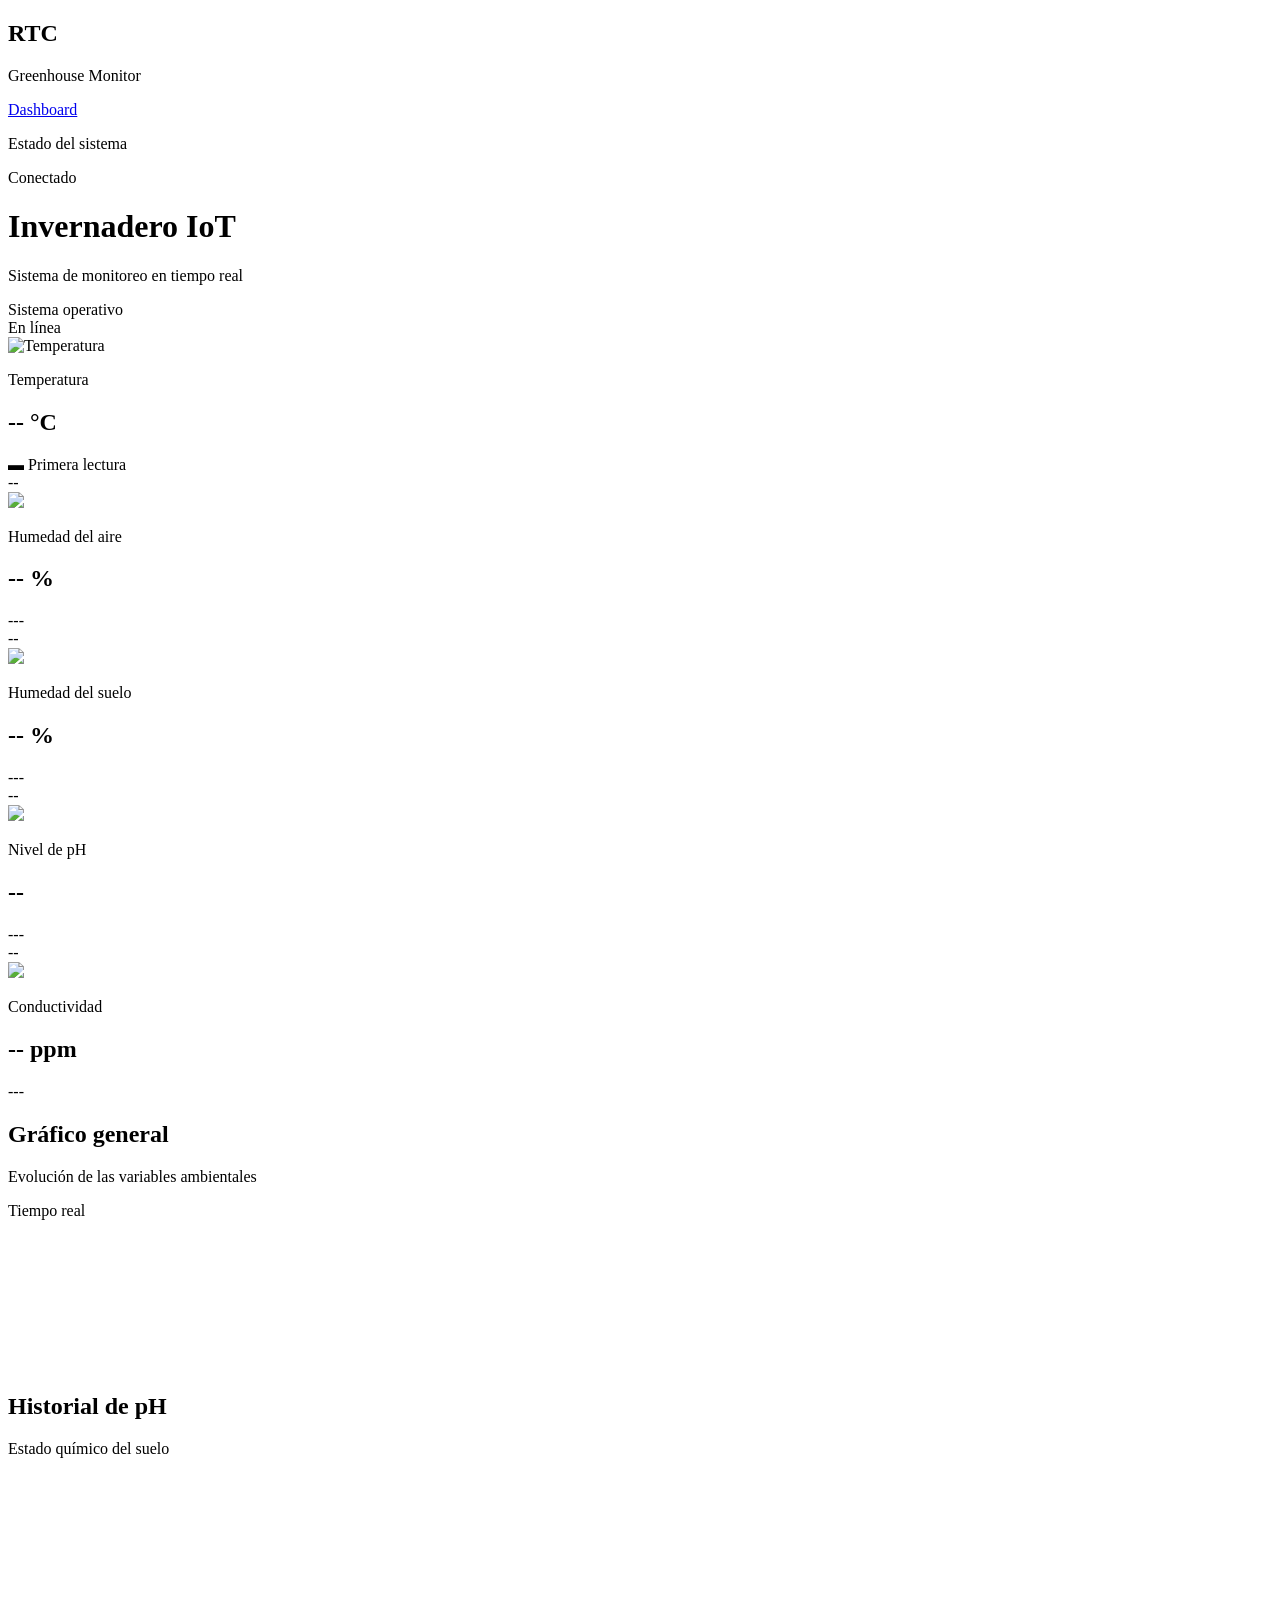
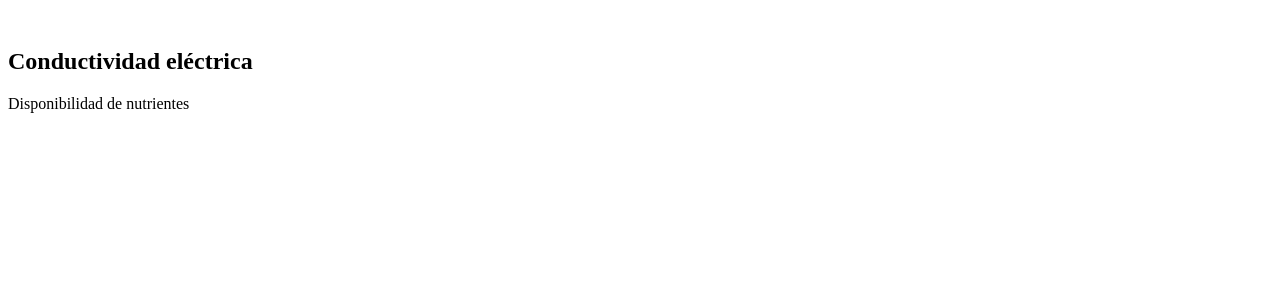
==== frontend/src/index.html @ 5aea33e4 "feat: integrate TDS monitoring and complete dashboard" ====
<!DOCTYPE html>
<html lang="es">

<head>

    <meta charset="UTF-8">

    <meta name="viewport" content="width=device-width, initial-scale=1.0">

    <title>Invernadero IoT</title>

    <link rel="stylesheet" href="/css/style.css">

    <script src="https://cdn.jsdelivr.net/npm/chart.js"></script>

</head>

<body>

    <div class="dashboard">

        <!-- ==========================================
             SIDEBAR
        =========================================== -->

        <aside class="sidebar">

            <div class="logo">

                <h1>RTC</h1>

                <p>Greenhouse Monitor</p>

            </div>

            <nav class="menu">

                <a href="#" class="menu-item active">

                    Dashboard

                </a>

            </nav>

            <div class="system-status">

                <p class="status-title">

                    Estado del sistema

                </p>

                <div class="status-online">

                    <span class="status-dot"></span>

                    <span>Conectado</span>

                </div>

            </div>

        </aside>

        <!-- ==========================================
             CONTENIDO PRINCIPAL
        =========================================== -->

        <main class="main-content">

            <!-- ======================================
                 TOPBAR
            ======================================= -->

            <header class="topbar">

                <div class="header-left">

                    <h1>Invernadero IoT</h1>

                    <p>Sistema de monitoreo en tiempo real</p>

                </div>

                <div class="header-right">

                    <div class="datetime">

                        <span id="fecha"></span>

                        <span id="hora"></span>

                    </div>

                    <div class="header-status">

                        <span class="status-dot"></span>

                        <span id="estado-texto">

                            Sistema operativo

                        </span>

                    </div>

                </div>

            </header>

            <!-- ======================================
                 CONTENIDO
            ======================================= -->

            <section class="content">

                <div class="kpi-grid">

                    <!-- ==============================
                         KPI TEMPERATURA
                    =============================== -->

                    <div 
						id="temp-card"
						
                    	class="kpi-card">

                        <div class="kpi-header">

                            <div class="sensor-status">

                                <span class="status-dot"></span>

                                <span id="temp-status">

                                    En línea

                                </span>

                            </div>

                            <div class="icon-circle temperature">

                                <img
                                    src="/icons/sensors/thermometer.svg"
                                    alt="Temperatura">

                            </div>

                        </div>

                        <div class="kpi-content">

                            <p class="sensor-name">

                                Temperatura

                            </p>

                            <h2 class="sensor-value">

                                <span id="temp-value">

                                    --

                                </span>

                                <span class="unit">

                                    °C

                                </span>

                            </h2>

                        </div>

                        <div class="kpi-footer">

                            <span
                                id="temp-trend"
                                class="trend">

                                ▬ Primera lectura

                            </span>

                        </div>

                    </div>
					<!-- ===================================
							KPI - HUMEDAD
					=================================== -->
                    
                    <div 
						id = "air-card"
						
                    	class="kpi-card">
                    
                        <div class="kpi-header">
                    
                            <div class="sensor-status">
                    
                                <span class="status-dot"></span>
                    
                                <span id="air-status">--</span>
                    
                            </div>
                    
                            <div class="icon-circle humidity">
                    
                                <img src="/icons/sensors/droplets.svg">
                    
                            </div>
                    
                        </div>
                    
                        <div class="kpi-content">
                    
                            <p class="sensor-name">
                    
                                Humedad del aire
                    
                            </p>
                    
                            <h2 class="sensor-value">
                    
                                <span id="air-value">--</span>
                    
                                <span class="unit">%</span>
                    
                            </h2>
                    
                        </div>
                    
                        <div class="kpi-footer">
                    
                            <span
                                id="air-trend"
                                class="trend trend-stable">
                    
                                ---
                    
                            </span>
                    
                        </div>
                    
                    </div>

                    <!-- =====================================
                                   HUMEDAD EN LA TIERRA
                    ======================================= -->

                    <div 
						id = "soil-card"
						
                    	class="kpi-card">
                    
                        <div class="kpi-header">
                    
                            <div class="sensor-status">
                    
                                <span class="status-dot"></span>
                    
                                <span id="soil-status">--</span>
                    
                            </div>
                    
                            <div class="icon-circle soil">
                    
                                <img src="/icons/sensors/sprout.svg">
                    
                            </div>
                    
                        </div>
                    
                        <div class="kpi-content">
                    
                            <p class="sensor-name">
                    
                                Humedad del suelo
                    
                            </p>
                    
                            <h2 class="sensor-value">
                    
                                <span id="soil-value">--</span>
                    
                                <span class="unit">%</span>
                    
                            </h2>
                    
                        </div>
                    
                        <div class="kpi-footer">
                    
                            <span
                                id="soil-trend"
                                class="trend trend-stable">
                    
                                ---
                    
                            </span>
                    
                        </div>
                    
                    </div>

                    <!-- ================================
                    			NIVEL DE PH
                    	============================== -->
                    <div 
						id="ph-card"
						
                    	class="kpi-card">
                    
                        <div class="kpi-header">
                    
                            <div class="sensor-status">
                    
                                <span class="status-dot"></span>
                    
                                <span id="ph-status">--</span>
                    
                            </div>
                    
                            <div class="icon-circle ph">
                    
                                <img src="/icons/sensors/flask-conical.svg">
                    
                            </div>
                    
                        </div>
                    
                        <div class="kpi-content">
                    
                            <p class="sensor-name">
                    
                                Nivel de pH
                    
                            </p>
                    
                            <h2 class="sensor-value">
                    
                                <span id="ph-value">--</span>
                    
                                <span class="unit"></span>
                    
                            </h2>
                    
                        </div>
                    
                        <div class="kpi-footer">
                    
                            <span
                                id="ph-trend"
                                class="trend trend-stable">
                    
                                ---
                    
                            </span>
                    
                        </div>
                    
                    </div>
                    
                    <!-- =======================================
                    			CONDUCTIVIDAD ELECTRICA
                    ==========================================-->
                    
					<div 
						id = "ec-card"
						
						class="kpi-card">
					
					    <div class="kpi-header">
					
					        <div class="sensor-status">
					
					            <span class="status-dot"></span>
					
					            <span id="ec-status">--</span>
					
					        </div>
					
					        <div class="icon-circle ec">
					
					            <img src="/icons/sensors/zap.svg">
					
					        </div>
					
					    </div>
					
					    <div class="kpi-content">
					
					        <p class="sensor-name">
					
					            Conductividad
					
					        </p>
					
					        <h2 class="sensor-value">
					
					            <span id="ec-value">--</span>
					
					            <span class="unit">ppm</span>
					
					        </h2>
					
					    </div>
					
					    <div class="kpi-footer">
					
					        <span
					            id="ec-trend"
					            class="trend trend-stable">
					
					            ---
					
					        </span>
					
					    </div>
					
					</div>
					
                </div>

                <!-- ===================================== -->
                <!-- Gráfico general -->
                <!-- ===================================== -->
                
                <div class="chart-card">
                
                    <div class="chart-header">
                
                        <div>
                
                            <h2>Gráfico general</h2>
                
                            <p>Evolución de las variables ambientales</p>
                
                        </div>
                
                        <div class="chart-status">
                
                            <span class="status-dot"></span>
                
                            Tiempo real
                
                        </div>
                
                    </div>
                
                    <div class="chart-body">
                
                        <canvas id="generalChart"></canvas>
                
                    </div>
                
                </div>
                <!-- ===================================== -->
                <!-- Gráficos inferiores -->
                <!-- ===================================== -->
                
                <div class="bottom-charts">
                
                    <!-- pH -->
                
                    <div class="chart-card">
                
                        <div class="chart-header">
                
                            <div>
                
                                <h2>Historial de pH</h2>
                
                                <p>Estado químico del suelo</p>
                
                            </div>
                
                        </div>
                
                        <div class="chart-small">
                
                            <canvas id="phChart"></canvas>
                
                        </div>
                
                    </div>
                
                    <!-- Conductividad -->
                
                    <div class="chart-card">
                
                        <div class="chart-header">
                
                            <div>
                
                                <h2>Conductividad eléctrica</h2>
                
                                <p>Disponibilidad de nutrientes</p>
                
                            </div>
                
                        </div>
                
                        <div class="chart-small">
                
                            <canvas id="ecChart"></canvas>
                
                        </div>
                
                    </div>
                
                </div>

            </section>

        </main>

    </div>

    <script src="/js/api.js"></script>

    <script src="/js/clock.js"></script>

    <script src="/js/dashboard.js"></script>

    <script src="/js/charts.js"></script>

</body>

</html>
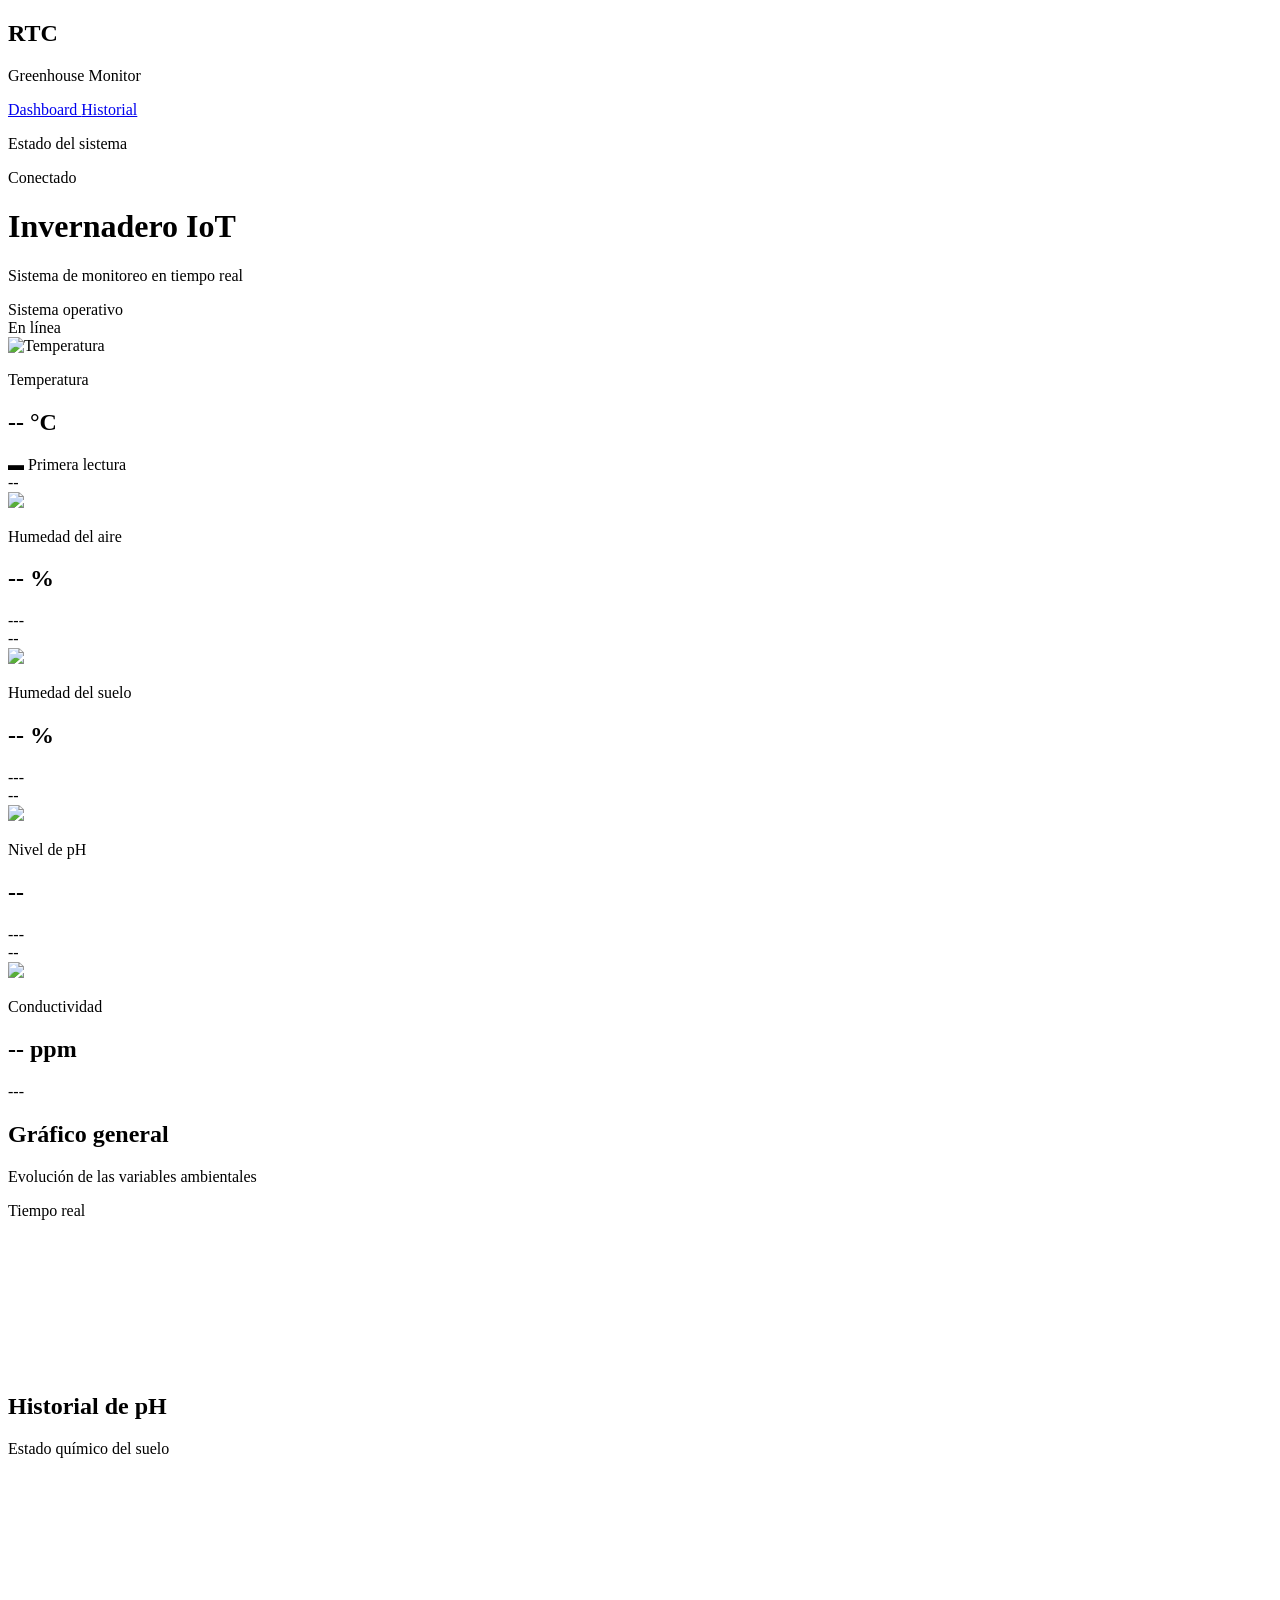
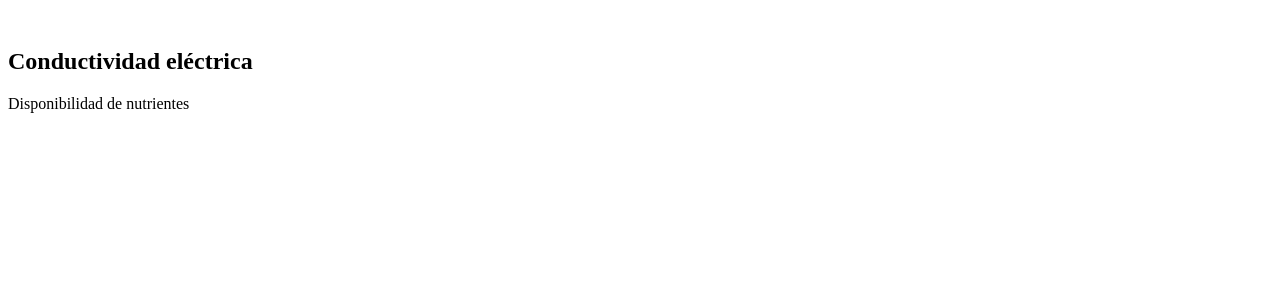
==== commit d2e5d7f5: "feat: add historical data filtering pagination and CSV export" ====
--- a/frontend/src/index.html
+++ b/frontend/src/index.html
@@ -34,13 +34,26 @@
             </div>
 
             <nav class="menu">
-
-                <a href="#" class="menu-item active">
-
+            
+                <a
+                    href="/"
+                    class="menu-item active"
+                >
+            
                     Dashboard
-
+            
                 </a>
-
+            
+            
+                <a
+                    href="/historial"
+                    class="menu-item"
+                >
+            
+                    Historial
+            
+                </a>
+            
             </nav>
 
             <div class="system-status">
